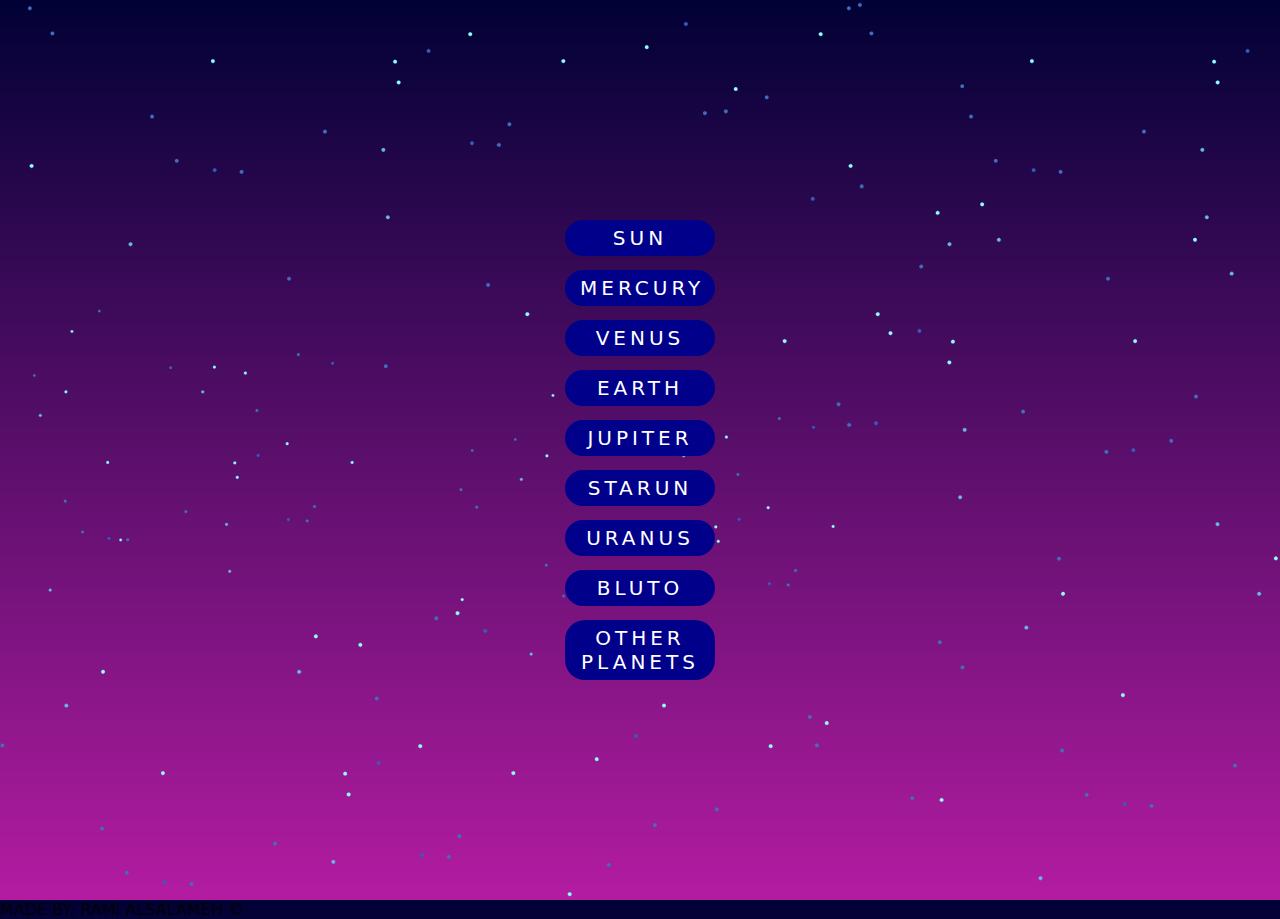
==== index.html @ 2b82a89c "Add files via upload" ====
<!DOCTYPE html>
<html lang="en">
<head>
    <meta charset="UTF-8">
    <meta name="viewport" content="width=device-width, initial-scale=1.0">
    <link rel="stylesheet" href="style.css">
    
    <title>Document</title>
</head>
<body>
    <section>
        <ul>
            <li data-text="sun">
                <a href="https://ar.wikipedia.org/wiki/%D8%A7%D9%84%D8%B4%D9%85%D8%B3">sun</a>
            </li>
            <li data-text="mercury">
                <a href="https://ar.wikipedia.org/wiki/%D8%B9%D8%B7%D8%A7%D8%B1%D8%AF">mercury</a>
            </li>
            <li data-text="venus">
                <a href="https://ar.wikipedia.org/wiki/%D8%A7%D9%84%D8%B2%D9%87%D8%B1%D8%A9">venus</a>
            </li>
            <li data-text="earth">
                <a href="https://ar.wikipedia.org/wiki/%D8%A7%D9%84%D8%A3%D8%B1%D8%B6">earth</a>
            </li>
            <li data-text="jupiter">
                <a href="https://ar.wikipedia.org/wiki/%D8%B2%D8%AD%D9%84">jupiter</a>
            </li>
            <li data-text="starun">
                <a href="https://ar.wikipedia.org/wiki/%D9%86%D8%AC%D9%85">starun</a>
            </li>
            <li data-text="uranus">
                <a href="https://ar.wikipedia.org/wiki/%D8%A3%D9%88%D8%B1%D8%A7%D9%86%D9%88%D8%B3">uranus</a>
            </li>
            <li data-text="bluto">
                <a href="https://ar.wikipedia.org/wiki/%D8%A8%D9%84%D9%88%D8%AA%D9%88">bluto</a>
            </li>
                <li data-text="other planets">
                    <a href="indek.html">other planets</a>
                    <link rel="stylesheet" href="mystyle.css">
                  </li> 
                
            </li>
        </ul>
        
    </section>
    
    
    <p>MADE BY: RAMI ALSALAMEH ©</p>
</body>
</html>
---- style.css ----
*{
    margin: 0;
    padding: 0;
}
body{
    background: linear-gradient(rgb(1, 1, 53),rgb(179, 28, 161));
    height: 100vh;
    font-family: system-ui;
}
section{
    background-image: url('hire.png');
    height: 100vh;
    display: flex;
    justify-content: center;
    align-items: center;    
}

ul{
    text-align: center;
}
ul:hover li a{
opacity: 0;
}
ul li{
    list-style: none;
    margin: 14px 0;
}
ul li a{
    color: #fff;
    text-decoration: none;
    font-size: 20px;
    font-weight: 500;
    letter-spacing: 4px;
    background: darkblue;
    padding: 6px 15px;
    border-radius: 20px;
    display: inline-block;
    text-transform: uppercase;
    width: 120px;
    transition: 0.7s;
    position: relative;
    z-index: 10;
}
ul li a:hover{
 transform: scale(1.8);
 background: darkmagenta;
 opacity: 1;
}
ul li::after{
    content:attr(data-text);
    position: absolute;
    color: white;
    left: 50%;
    top: 50%;
    transform: translate(-50%,-50%);
    font-size: 90px;
    font-weight: 900;
    text-transform: uppercase;
    opacity: 0;
    letter-spacing: 60px;
    pointer-events: none;
    transition: 0.6 s;
    

}
 ul li:hover:after{
    opacity: 0.5 ;
    letter-spacing: 5px;
 }
 ul li::before{
    content:'' ;
    width: 80px;
    height: 80px;
    background: white;
    position: absolute;

    left: 50%;
    top: 50%;
    transform: translate(-50%,80%);
    border-radius: 50%;
box-shadow: 0 0  80px orangered; opacity: 0;
transition: 0.5s;


}
ul li:hover::before{
    opacity: 0.6;
    width: 80px;
}
p{
    color: aqua;
}
---- mystyle.css ----
*{
    margin: 0;
    padding: 0;
}
body{
    background: linear-gradient(rgb(1, 1, 53),rgb(179, 28, 161));
    height: 100vh;
    font-family: system-ui;
}
section{
    background-image: url('hire.png');
    height: 100vh;
    display: flex;
    justify-content: center;
    align-items: center;    
}

ul{
    text-align: center;
}
ul:hover li a{
opacity: 0;
}
ul li{
    list-style: none;
    margin: 14px 0;
}
ul li a{
    color: #fff;
    text-decoration: none;
    font-size: 20px;
    font-weight: 500;
    letter-spacing: 4px;
    background: darkblue;
    padding: 6px 15px;
    border-radius: 20px;
    display: inline-block;
    text-transform: uppercase;
    width: 120px;
    transition: 0.7s;
    position: relative;
    z-index: 10;
}
ul li a:hover{
 transform: scale(1.8);
 background: darkmagenta;
 opacity: 1;
}
ul li::after{
    content:attr(data-text);
    position: absolute;
    color: white;
    left: 50%;
    top: 50%;
    transform: translate(-50%,-50%);
    font-size: 90px;
    font-weight: 900;
    text-transform: uppercase;
    opacity: 0;
    letter-spacing: 60px;
    pointer-events: none;
    transition: 0.6 s;
    

}
 ul li:hover:after{
    opacity: 0.5 ;
    letter-spacing: 5px;
 }
 ul li::before{
    content:'' ;
    width: 80px;
    height: 80px;
    background: white;
    position: absolute;

    left: 50%;
    top: 50%;
    transform: translate(-50%,80%);
    border-radius: 50%;
box-shadow: 0 0  80px orangered; opacity: 0;
transition: 0.5s;


}
ul li:hover::before{
    opacity: 0.6;
    width: 80px;
}
p{
    color: rgb(2, 1, 8);
}
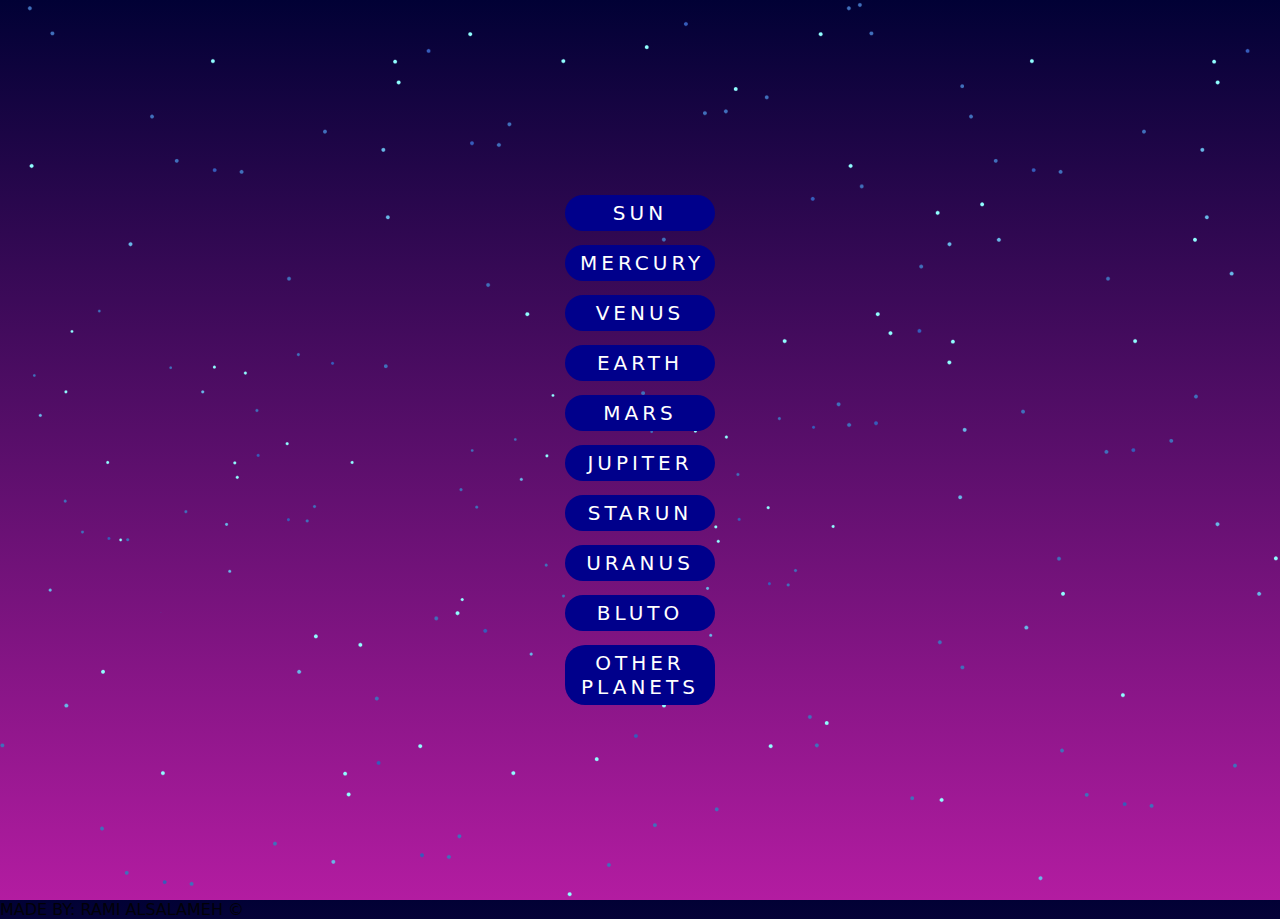
==== commit bd2393f4: "Update index.html" ====
--- a/index.html
+++ b/index.html
@@ -21,6 +21,9 @@
             </li>
             <li data-text="earth">
                 <a href="https://ar.wikipedia.org/wiki/%D8%A7%D9%84%D8%A3%D8%B1%D8%B6">earth</a>
+            </li>
+             <li data-text="mars">
+                <a href="https://ar.wikipedia.org/wiki/%D8%A7%D9%84%D9%85%D8%B1%D9%8A%D8%AE">mars</a>
             </li>
             <li data-text="jupiter">
                 <a href="https://ar.wikipedia.org/wiki/%D8%B2%D8%AD%D9%84">jupiter</a>
@@ -47,4 +50,4 @@
     
     <p>MADE BY: RAMI ALSALAMEH ©</p>
 </body>
-</html>+</html>
